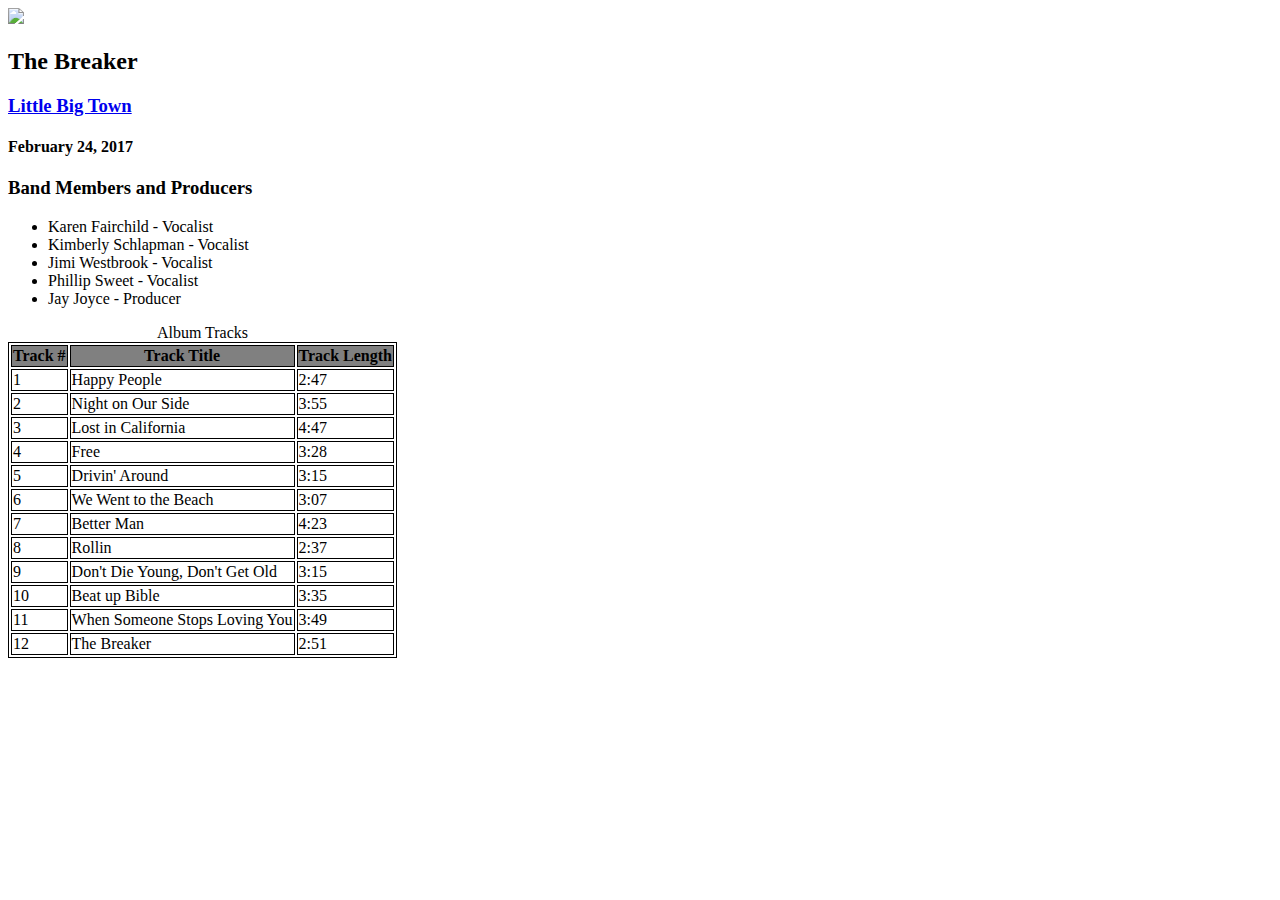
==== Diana LeFever Album.html @ 5ec80287 "Add files via upload" ====
<!DOCTYPE html>  
<html>
    <head>
    <img src="images/TheBreaker.jpg" style= "width: 200px" />
        <style>
            table, th, td {
                border: 1px solid black;
                }
        </style>
    </head>
    <body>
        <h2>The Breaker</h2>
        <h3> <a href="http://www.littlebigtown.com">Little Big Town <a/></h3>
        <h4>February 24, 2017</h4>
        <h3>Band Members and Producers</h3>
        <ul>
        <li>Karen Fairchild - Vocalist</li>
        <li>Kimberly Schlapman - Vocalist</li>
        <li>Jimi Westbrook - Vocalist</li>
        <li>Phillip Sweet - Vocalist</li>
        <li>Jay Joyce - Producer</li>
        </ul>
       

        <table>
            <caption>Album Tracks</caption>
            <thead>
                <tr bgcolor="grey">
                 <th>Track #</th>
                 <th>Track Title</th>
                 <th>Track Length</th>   
                </tr>
            </thead>
            <tbody>
                <tr>
                    <td>1</td>
                    <td>Happy People</td>
                    <td>2:47</td>
                </tr>
                <tr>
                    <td>2</td>
                    <td>Night on Our Side</td>
                    <td>3:55</td>
                </tr>
                 <tr>
                    <td>3</td>
                    <td>Lost in California</td>
                    <td>4:47</td>
                </tr>
                <tr>
                    <td>4</td>
                    <td>Free</td>
                    <td>3:28</td>
                </tr>
                 <tr>
                    <td>5</td>
                    <td>Drivin' Around</td>
                    <td>3:15</td>
                </tr>
                <tr>
                    <td>6</td>
                    <td>We Went to the Beach</td>
                    <td>3:07</td>
                </tr>
                 <tr>
                    <td>7</td>
                    <td>Better Man</td>
                    <td>4:23</td>
                </tr>
                <tr>
                    <td>8</td>
                    <td>Rollin</td>
                    <td>2:37</td>
                </tr>
                 <tr>
                    <td>9</td>
                    <td>Don't Die Young, Don't Get Old</td>
                    <td>3:15</td>
                </tr>
                <tr>
                    <td>10</td>
                    <td>Beat up Bible</td>
                    <td>3:35</td>
                </tr>
                 <tr>
                    <td>11</td>
                    <td>When Someone Stops Loving You</td>
                    <td>3:49</td>
                </tr>
                <tr>
                    <td>12</td>
                    <td>The Breaker</td>
                    <td>2:51</td>
                </tr>

            </tbody>
        </table>
    </body>
</html>
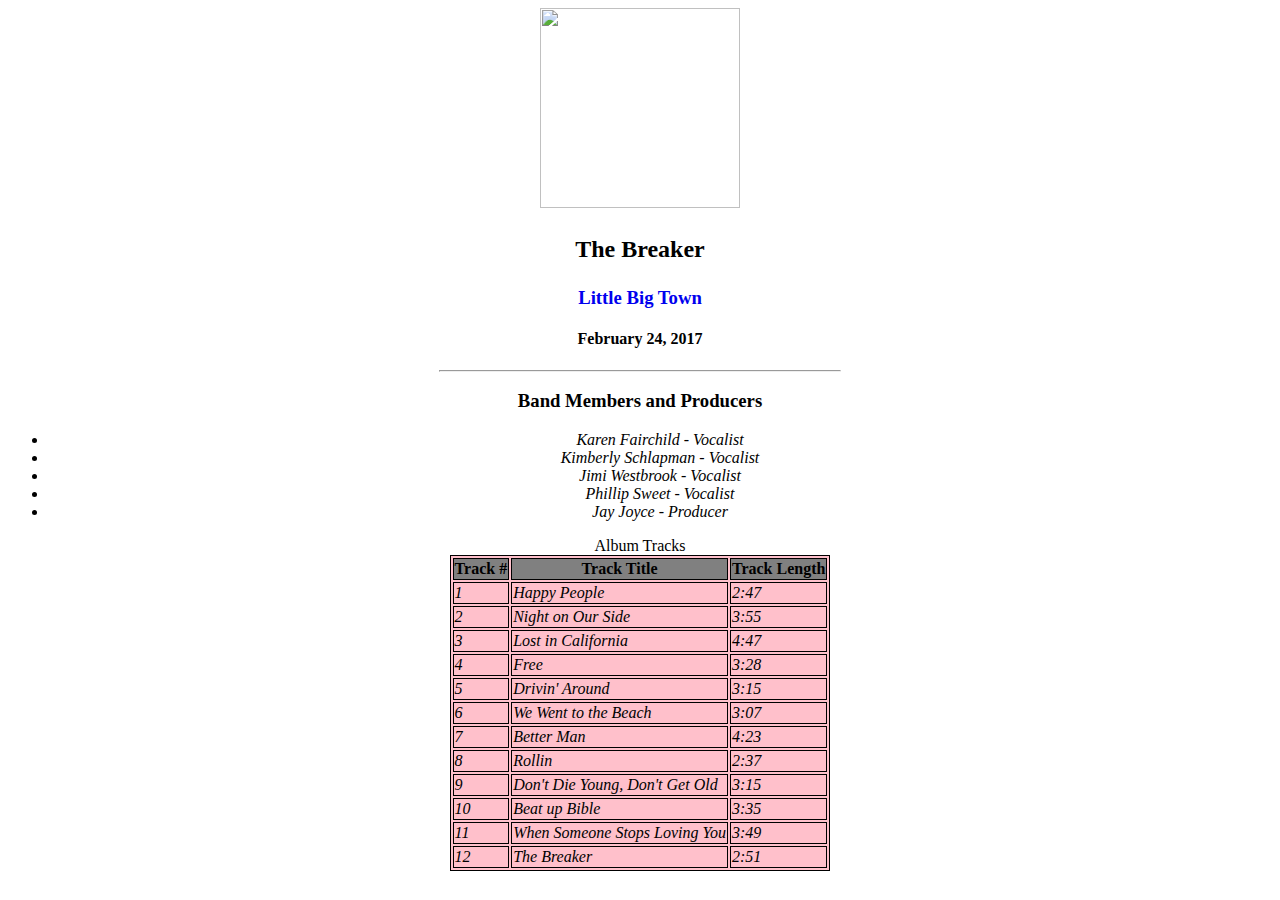
==== commit 7ca36b56: "Add files via upload" ====
--- a/Diana LeFever Album.html
+++ b/Diana LeFever Album.html
@@ -1,19 +1,60 @@
 <!DOCTYPE html>  
 <html>
     <head>
-    <img src="images/TheBreaker.jpg" style= "width: 200px" />
-        <style>
-            table, th, td {
-                border: 1px solid black;
+        <meta charset="utf-8">
+        <meta http-equiv="X-UA-Compatible" content="IE=edge">
+        <meta name="viewport" content="width=device-width, initial-scale=1">
+        <link href="css/bootstrap.min.css" rel="stylesheet">
+        <script src="https://oss.maxcdn.com/html5shiv/3.7.3/html5shiv.min.js"></script>
+        <script src="https://oss.maxcdn.com/respond/1.4.2/respond.min.js"></script>
+        <script src="https://ajax.googleapis.com/ajax/libs/jquery/1.12.4/jquery.min.js"></script>
+        <script src="js/bootstrap.min.js"></script>
+
+        <link href="albumStyle.css"
+            rel="stylesheet"
+            type="text/css"/>
+
+            <style>
+                img {
+                    background-repeat: no-repeat;
+                    background-position: center;                   
+                    height: 200px;
+                    width: 200px;
                 }
-        </style>
+                a:link {
+                    text-decoration: none;
+                }
+                a:hover {
+                    text-decoration: underline;
+                    background-color: yellow;
+                }
+                .table-responsive {
+                    width: 400px;
+                    height: 150px;
+                }
+                table {
+
+                    background-color: pink;
+                }
+                td {
+                     font-style: italic;
+                }
+            </style>
+       
+            
+
     </head>
+    <center>
     <body>
-        <h2>The Breaker</h2>
-        <h3> <a href="http://www.littlebigtown.com">Little Big Town <a/></h3>
+        <img class="img-circle" src="images/TheBreaker.jpg"/>
+        <h2><p>The Breaker</p></h2>
+        <h3> <a href="http://www.littlebigtown.com">Little Big Town </a></h3>
         <h4>February 24, 2017</h4>
-        <h3>Band Members and Producers</h3>
-        <ul>
+        <hr style= width:400px>
+        <h3><p>Band Members and Producers</p></h3>
+        
+
+        <ul style="font-style:italic">
         <li>Karen Fairchild - Vocalist</li>
         <li>Kimberly Schlapman - Vocalist</li>
         <li>Jimi Westbrook - Vocalist</li>
@@ -21,8 +62,8 @@
         <li>Jay Joyce - Producer</li>
         </ul>
        
-
-        <table>
+    <div class="table-responsive">
+        <table class="table-striped">
             <caption>Album Tracks</caption>
             <thead>
                 <tr bgcolor="grey">
@@ -95,5 +136,7 @@
 
             </tbody>
         </table>
+        </div>
     </body>
+    </center>
 </html>--- a/albumStyle.css
+++ b/albumStyle.css
@@ -0,0 +1,7 @@
+
+ table, th, td {
+    border: 1px solid black;
+}
+p {
+    font-family: fantasy;
+}
